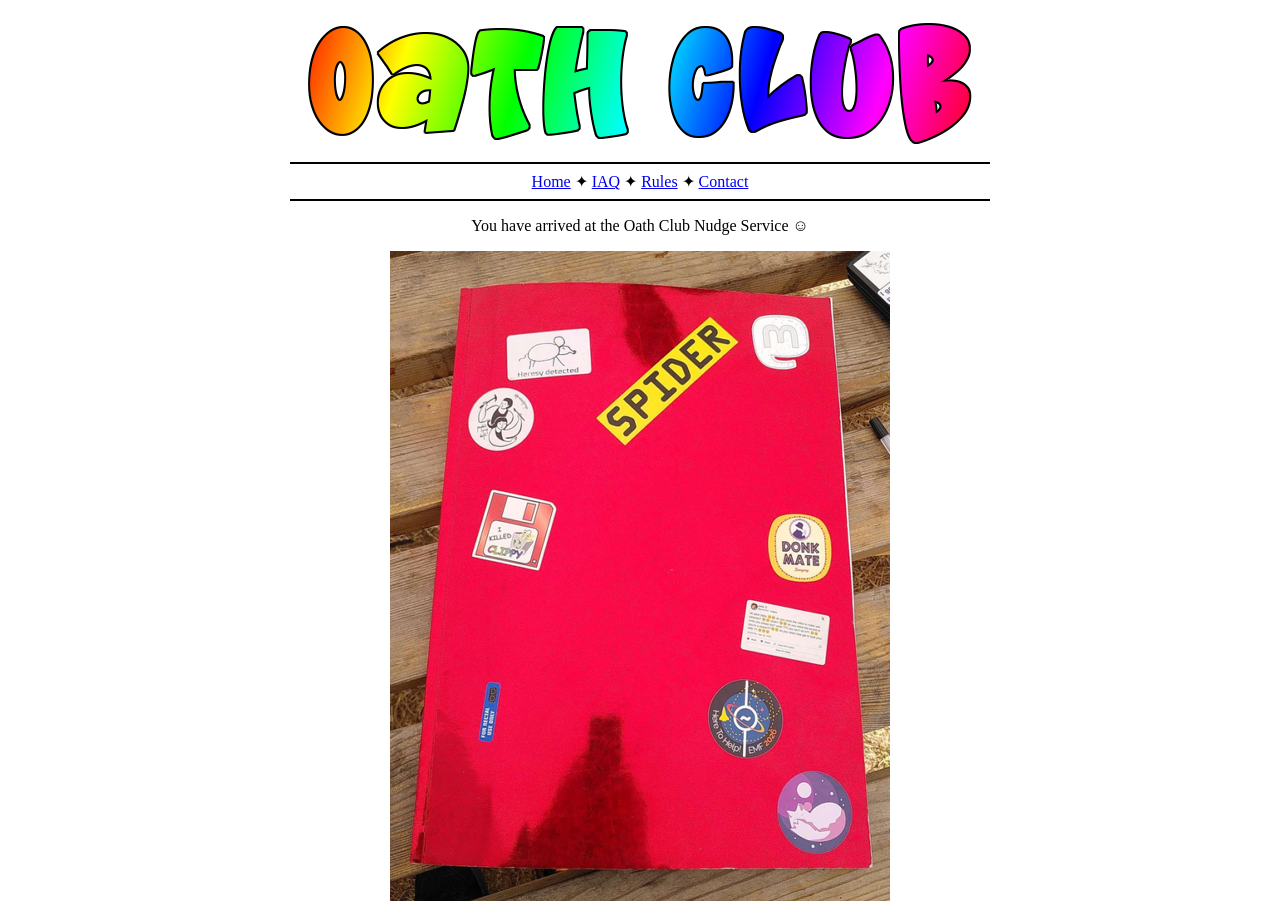
==== index.html @ 586c94bc "indentation" ====
<!DOCTYPE html>
<html>
<head>
    <meta charset="utf-8">
    <title>Oath Club Nudge Service</title>
    <link rel="icon" type="image/x-icon" href="/images/red-book.ico">
    <link rel="stylesheet" href="./style.css">
</head>
<body>
    <div class="container">
        <center>
            <img src="./images/fun-logo-super-crown.png">
            <hr>
                <a href="./index.html">Home</a> ✦ 
                <a href="./iaq.html">IAQ</a> ✦ 
                <a href="./rules.html">Rules</a> ✦ 
                <a href="./contact.html">Contact</a>
            <hr>
            <p>
                You have arrived at the Oath Club Nudge Service ☺
            </p>
            <img src="./images/big-shiny-red-book.png">
        </center>
        </div>
</body>
</html>
---- style.css ----
.container{
  width:700px;
  margin: 0 auto;
}
hr {
    height: 2px;
    background-color: black;
    border-width: 0;
}
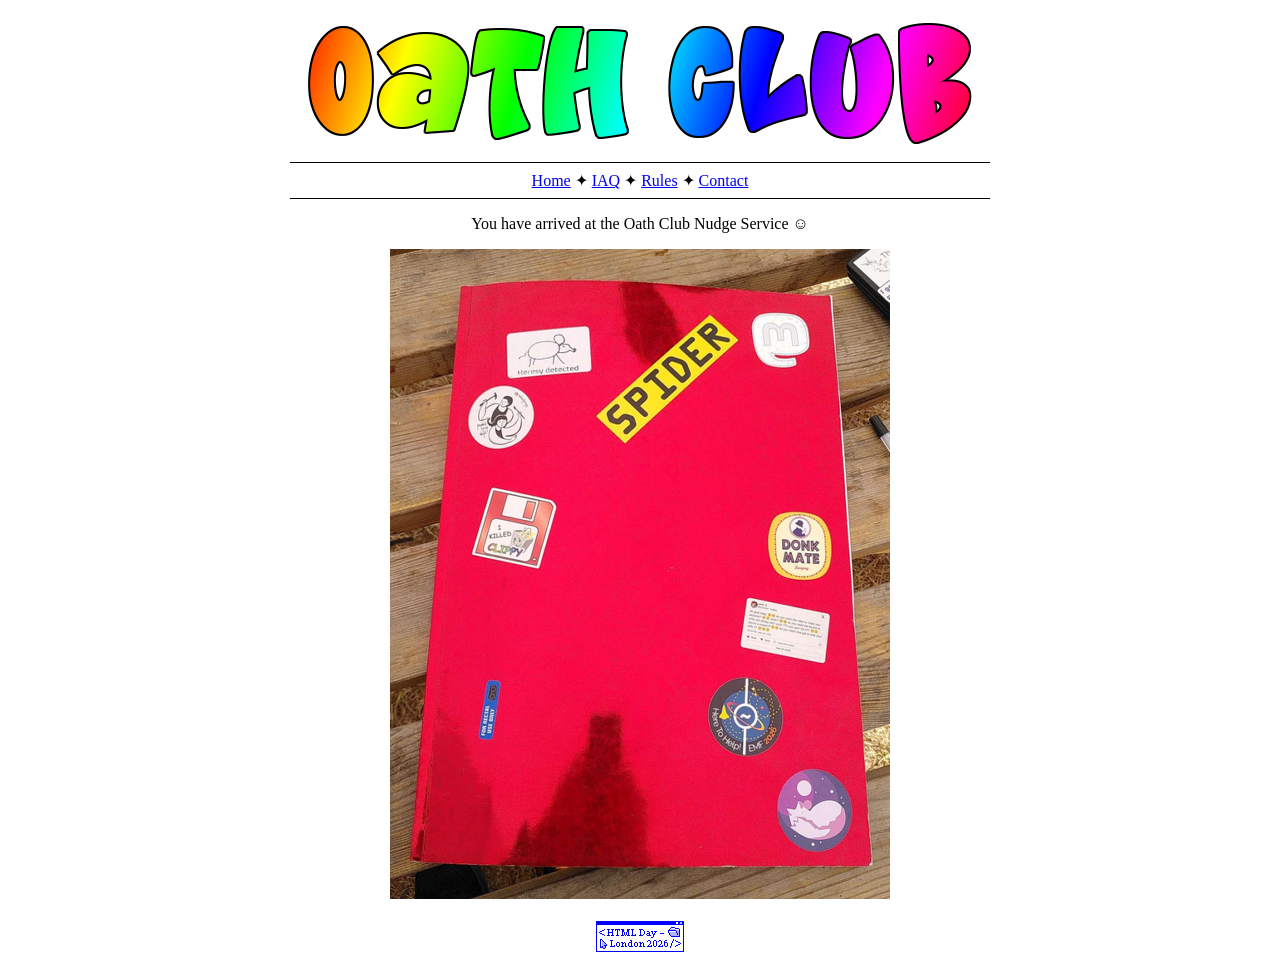
==== commit af45519a: "html day" ====
--- a/index.html
+++ b/index.html
@@ -19,7 +19,10 @@
             <p>
                 You have arrived at the Oath Club Nudge Service ☺
             </p>
-            <img src="./images/big-shiny-red-book.png">
+            <img src="./images/big-shiny-red-book.png"><br><br>
+            <a href="https://londonhtmlday.neocities.org/">
+                <img src="./images/html-day-london-2026.png">
+            </a>
         </center>
         </div>
 </body>
--- a/style.css
+++ b/style.css
@@ -3,7 +3,7 @@
   margin: 0 auto;
 }
 hr {
-    height: 2px;
+    height: 1px;
     background-color: black;
     border-width: 0;
 }
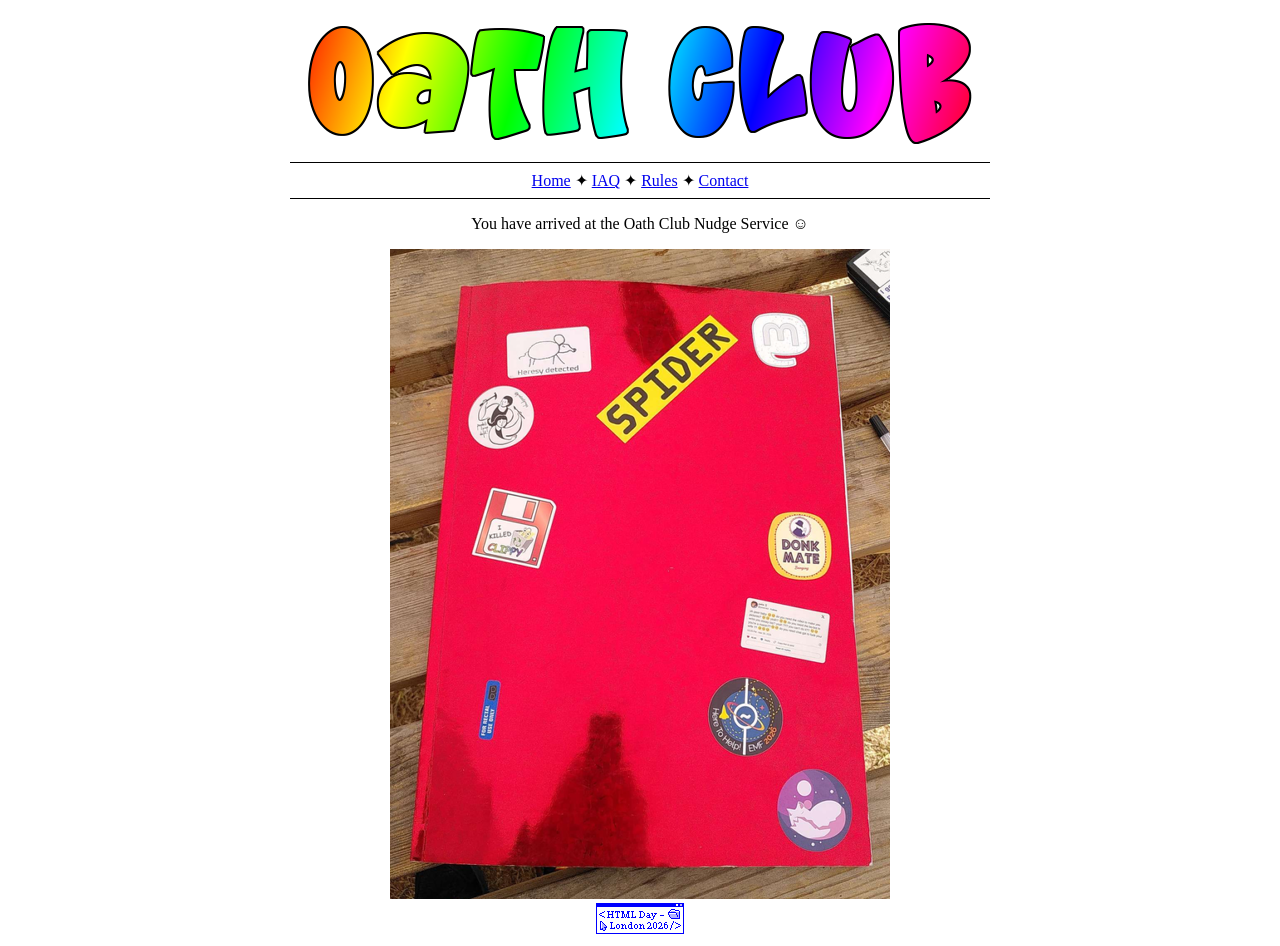
==== commit 13897fb0: "reducing space" ====
--- a/index.html
+++ b/index.html
@@ -19,7 +19,7 @@
             <p>
                 You have arrived at the Oath Club Nudge Service ☺
             </p>
-            <img src="./images/big-shiny-red-book.png"><br><br>
+            <img src="./images/big-shiny-red-book.png"><br>
             <a href="https://londonhtmlday.neocities.org/">
                 <img src="./images/html-day-london-2026.png">
             </a>
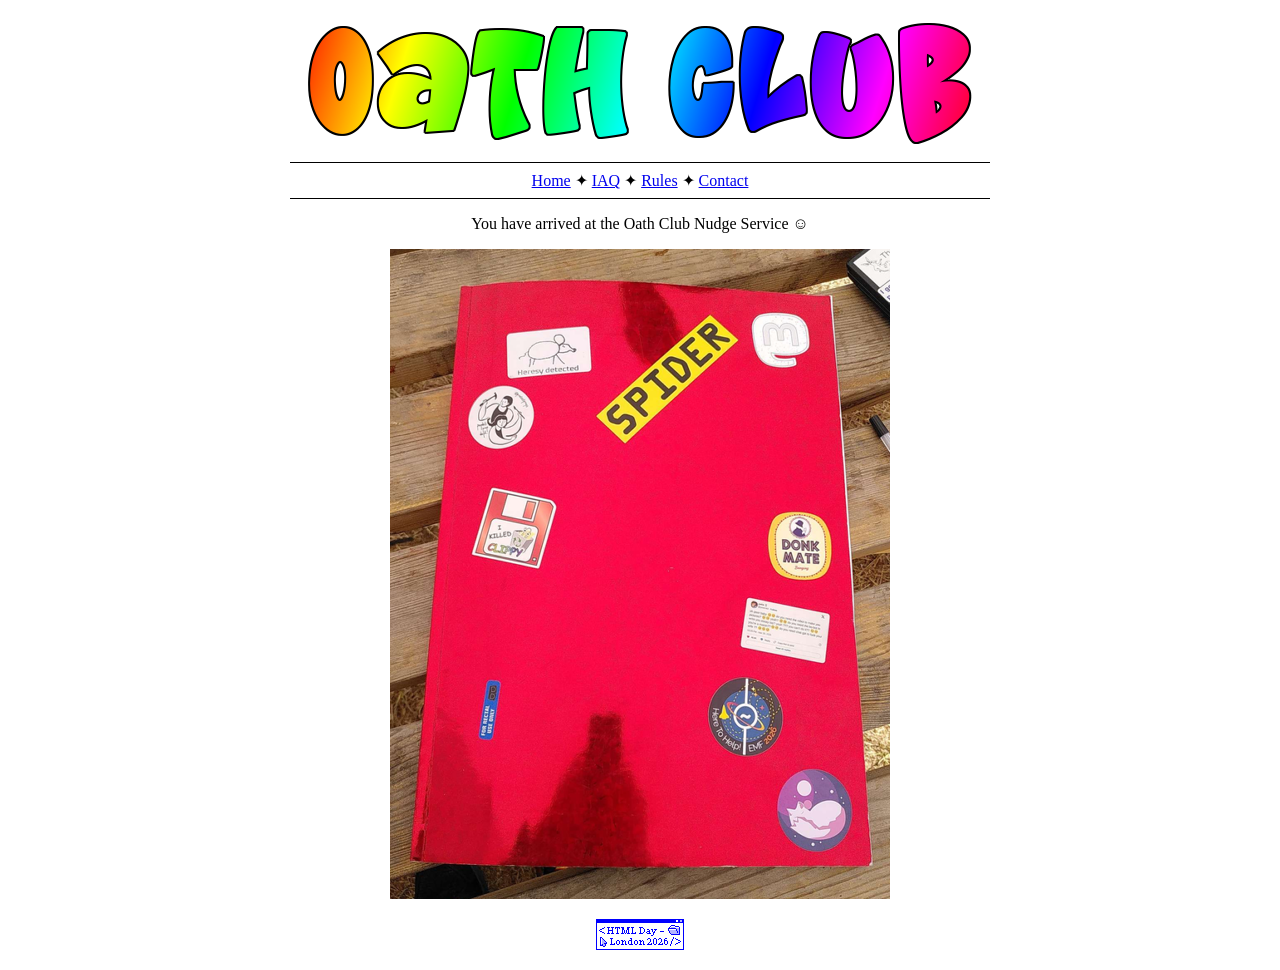
==== commit 54f6d1a2: "preferring paragraph spacing" ====
--- a/index.html
+++ b/index.html
@@ -19,10 +19,12 @@
             <p>
                 You have arrived at the Oath Club Nudge Service ☺
             </p>
-            <img src="./images/big-shiny-red-book.png"><br>
-            <a href="https://londonhtmlday.neocities.org/">
-                <img src="./images/html-day-london-2026.png">
-            </a>
+            <img src="./images/big-shiny-red-book.png">
+            <p>
+                <a href="https://londonhtmlday.neocities.org/">
+                    <img src="./images/html-day-london-2026.png">
+                </a>
+            </p>
         </center>
         </div>
 </body>
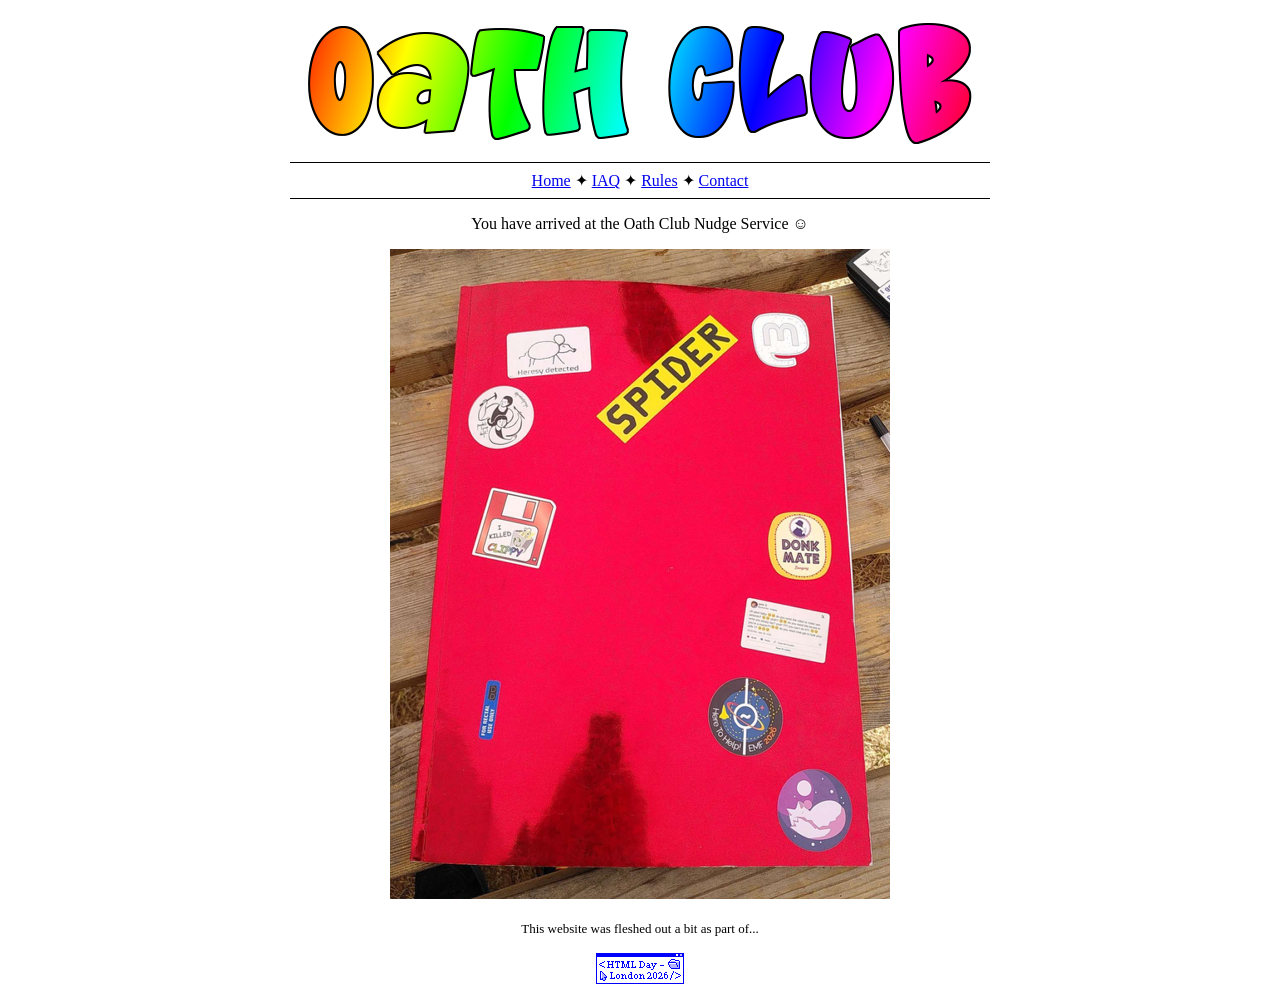
==== commit a72110b5: "a note" ====
--- a/index.html
+++ b/index.html
@@ -21,9 +21,14 @@
             </p>
             <img src="./images/big-shiny-red-book.png">
             <p>
-                <a href="https://londonhtmlday.neocities.org/">
-                    <img src="./images/html-day-london-2026.png">
-                </a>
+                <font size="2">
+                    This website was fleshed out a bit as part of...
+                </font>
+                <p>
+                    <a href="https://londonhtmlday.neocities.org/">
+                        <img src="./images/html-day-london-2026.png">
+                    </a>
+                </p>
             </p>
         </center>
         </div>
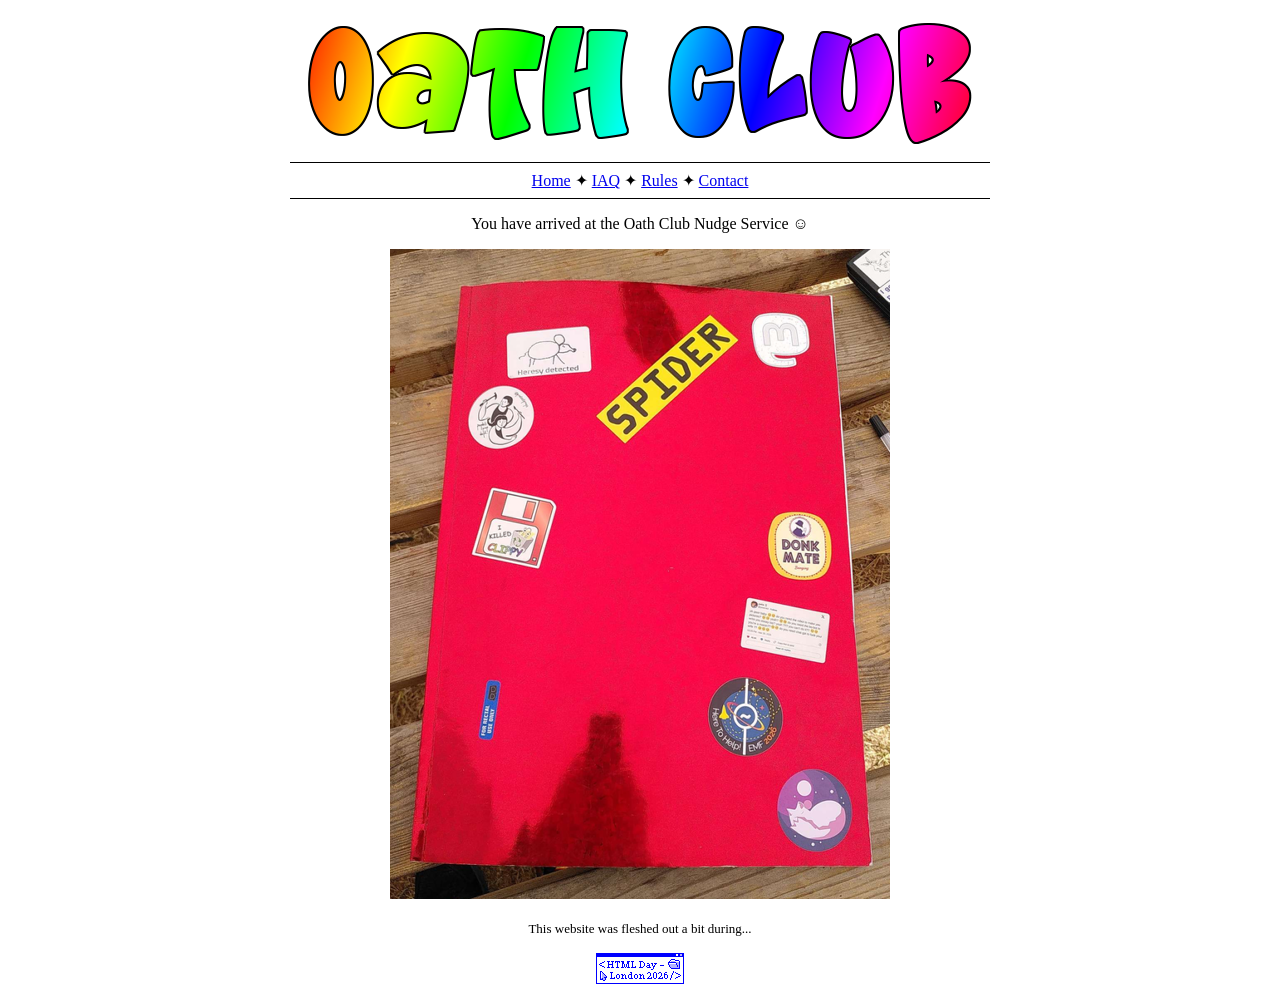
==== commit 3db6a591: "wording" ====
--- a/index.html
+++ b/index.html
@@ -22,7 +22,7 @@
             <img src="./images/big-shiny-red-book.png">
             <p>
                 <font size="2">
-                    This website was fleshed out a bit as part of...
+                    This website was fleshed out a bit during...
                 </font>
                 <p>
                     <a href="https://londonhtmlday.neocities.org/">
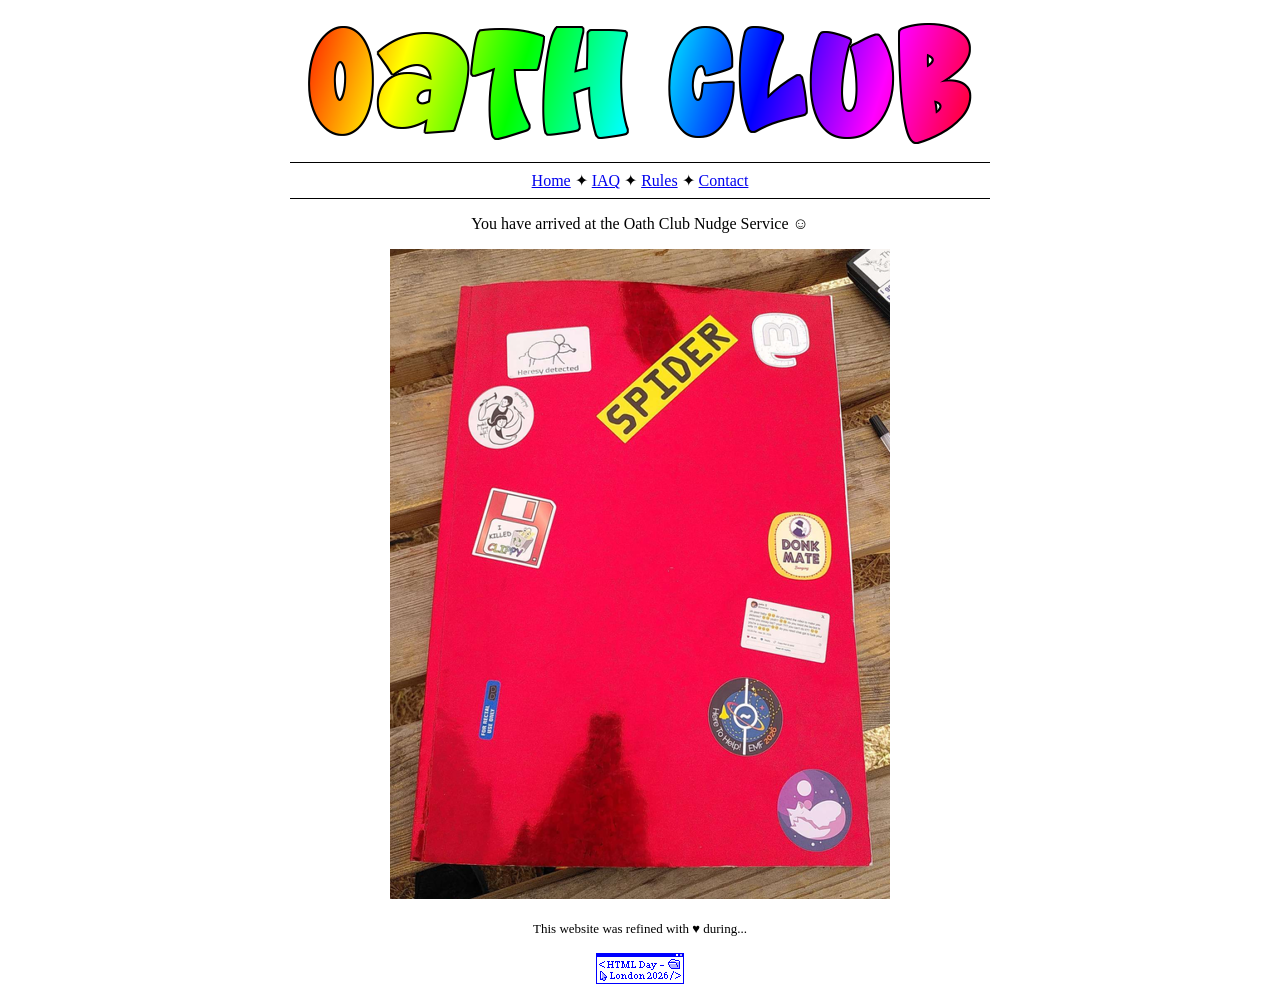
==== commit 92181624: "because I think it's cute when I see this" ====
--- a/index.html
+++ b/index.html
@@ -22,7 +22,7 @@
             <img src="./images/big-shiny-red-book.png">
             <p>
                 <font size="2">
-                    This website was fleshed out a bit during...
+                    This website was refined with ♥️ during...
                 </font>
                 <p>
                     <a href="https://londonhtmlday.neocities.org/">
